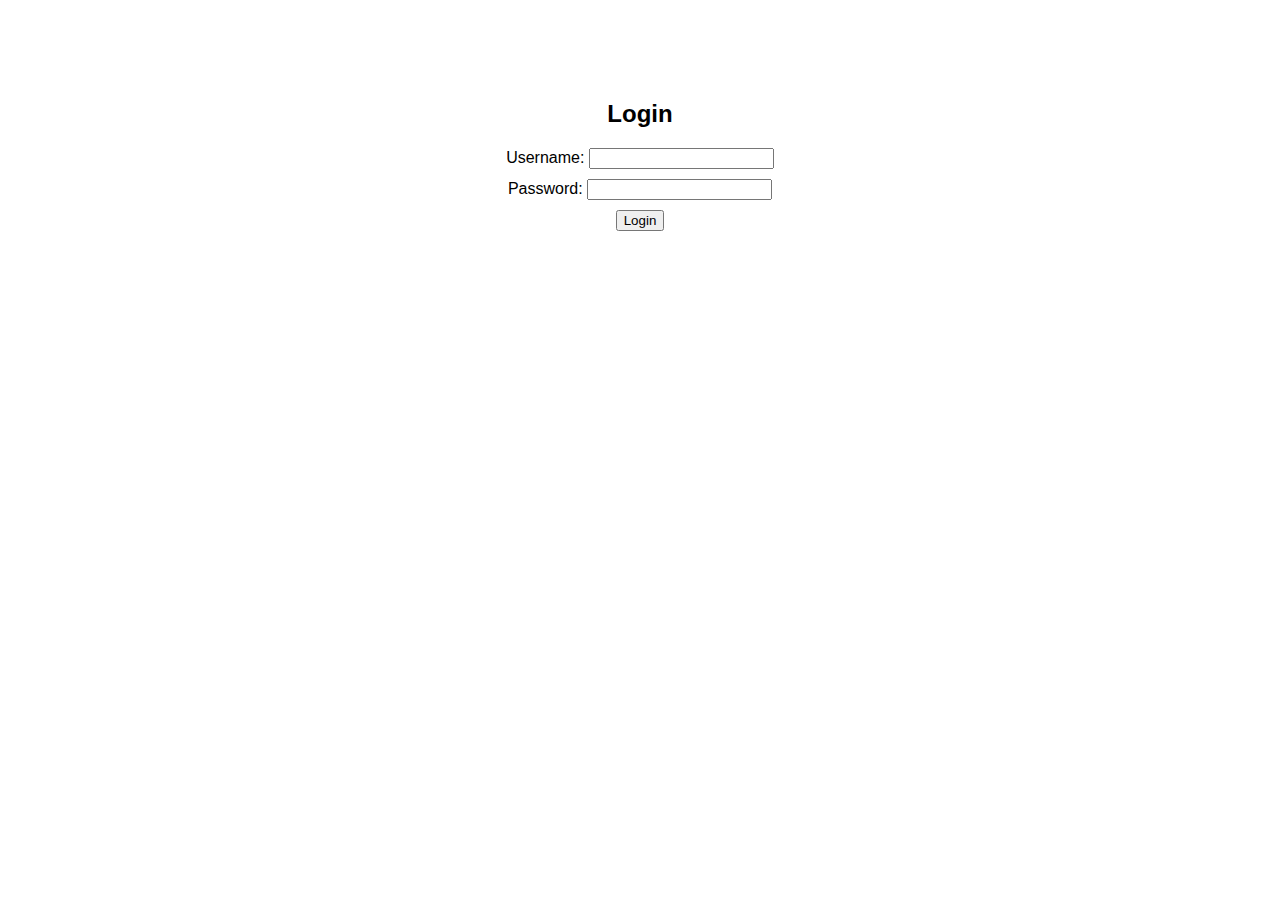
==== index.html @ 5098fc28 "hack" ====
<!DOCTYPE html>
<html lang="en">

<head>
    <meta charset="UTF-8">
    <meta name="viewport" content="width=device-width, initial-scale=1.0">
    <title>Simple Login</title>
    <style>
        body {
            font-family: Arial, sans-serif;
            text-align: center;
            margin: 100px;
        }

        input {
            margin-bottom: 10px;
        }
    </style>
</head>

<body>

    <h2>Login</h2>
    <form id="loginForm">
        <label for="username">Username:</label>
        <input type="text" id="username" required>
        <br>
        <label for="password">Password:</label>
        <input type="password" id="password" required>
        <br>
        <button type="button" onclick="login()">Login</button>
    </form>

    <script>
        function login() {
            var username = document.getElementById('username').value;
            var password = document.getElementById('password').value;

            if (username === 'admin' && password === 'admin') {
                // Nếu là admin, chuyển hướng đến trang admin.html
                window.location.href = 'admin.html';
            } else {
                alert('Đăng nhập không thành công. Vui lòng kiểm tra lại tên đăng nhập và mật khẩu.');
            }
        }
    </script>

</body>

</html>
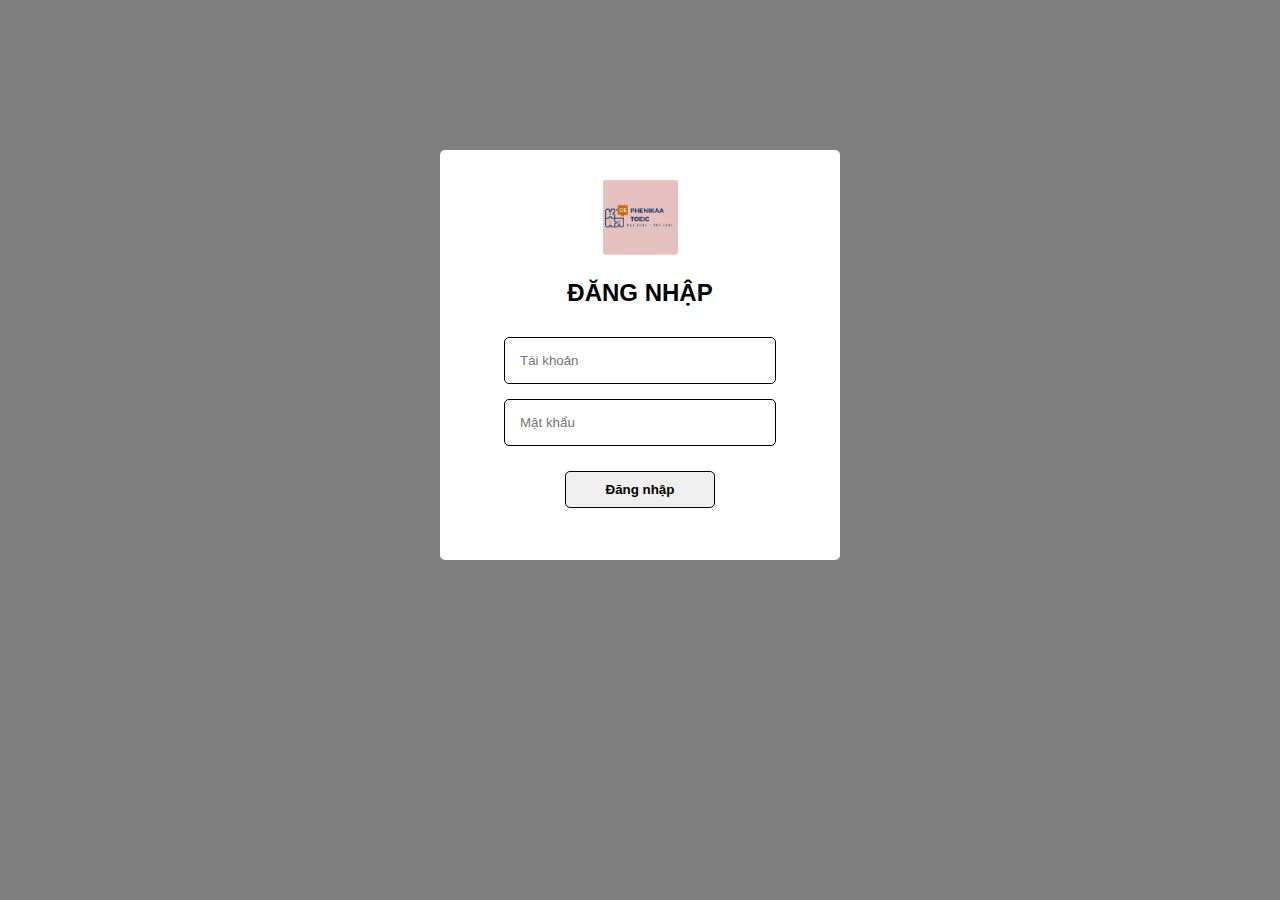
==== commit 567024d3: "hello" ====
--- a/index.html
+++ b/index.html
@@ -9,28 +9,61 @@
         body {
             font-family: Arial, sans-serif;
             text-align: center;
-            margin: 100px;
+            margin-top: 150px;
+            background-color: rgba(0, 0, 0, 0.5);
         }
 
         input {
-            margin-bottom: 10px;
+            width: 60%;
+            margin-bottom: 15px;
+            padding: 15px;
+            border-radius: 5px;
+            border: 1px solid black;
+        }
+
+        .login {
+            padding-top: 10px;
+            background-color: #ffffff;
+            width: 400px;
+            height: 400px;
+            margin: 0 auto;
+            border-radius: 5px;
+        }
+
+        button {
+            width: 150px;
+            margin-top: 10px;
+            padding: 10px;
+            color: black;
+            font-weight: 900;
+            border-radius: 5px;
+            border: 1px solid black;
+        }
+
+
+
+        img {
+            margin-top: 20px;
+            width: 75px;
+            height: 75px;
         }
     </style>
 </head>
 
 <body>
+    <div class="login ">
+        <img src="./369825934_706360408109692_305759962079923452_n.jpg" alt="">
+        <h2 style="margin-bottom: 30px;">ĐĂNG NHẬP</h2>
+        <form class="login1" id="loginForm">
 
-    <h2>Login</h2>
-    <form id="loginForm">
-        <label for="username">Username:</label>
-        <input type="text" id="username" required>
-        <br>
-        <label for="password">Password:</label>
-        <input type="password" id="password" required>
-        <br>
-        <button type="button" onclick="login()">Login</button>
-    </form>
+            <input type="text" id="username" placeholder="Tài khoản" required>
+            <br>
 
+            <input type="password" id="password" placeholder="Mật khẩu" required>
+            <br>
+            <button type="button" onclick="login()"><b>Đăng nhập</b></button>
+        </form>
+    </div>
     <script>
         function login() {
             var username = document.getElementById('username').value;
